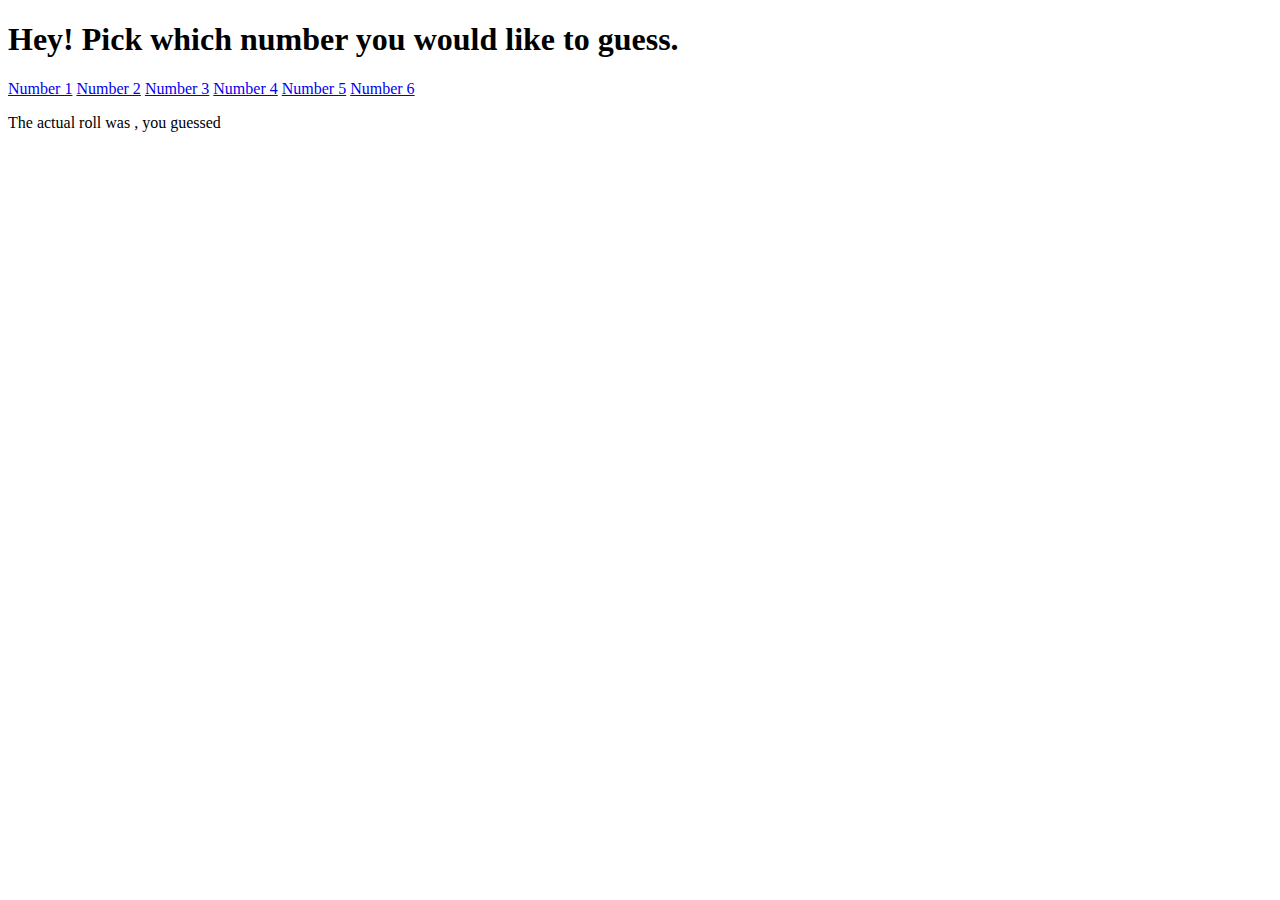
==== src/main/resources/templates/dice.html @ 57fdf23a "Finished with exercises" ====
<!DOCTYPE html>
<html xmlns:th="http://www.thymeleaf.org">
<html lang="en">
<head>
    <head th:include="partials.html::head">
    <meta charset="UTF-8">
    <title>Rolling Dice</title>
</head>
<body>
<nav th:replace="partials.html :: navbar"></nav>
<h1>Hey! Pick which number you would like to guess.</h1>

<a href="/roll-dice/1">Number 1</a>
<a href="/roll-dice/2">Number 2</a>
<a href="/roll-dice/3">Number 3</a>
<a href="/roll-dice/4">Number 4</a>
<a href="/roll-dice/5">Number 5</a>
<a href="/roll-dice/6">Number 6</a>

<div class="" th:if ="${guess != null}">
    <span th:each="actual : ${actuals}"><p>The actual roll was <span th:text="${actual}"></span>, you guessed <span th:text="${guess}"></span> </p></span>
<!--    <p><span th:text="${message}"></span> </p>-->
</div>

</body>
</html>
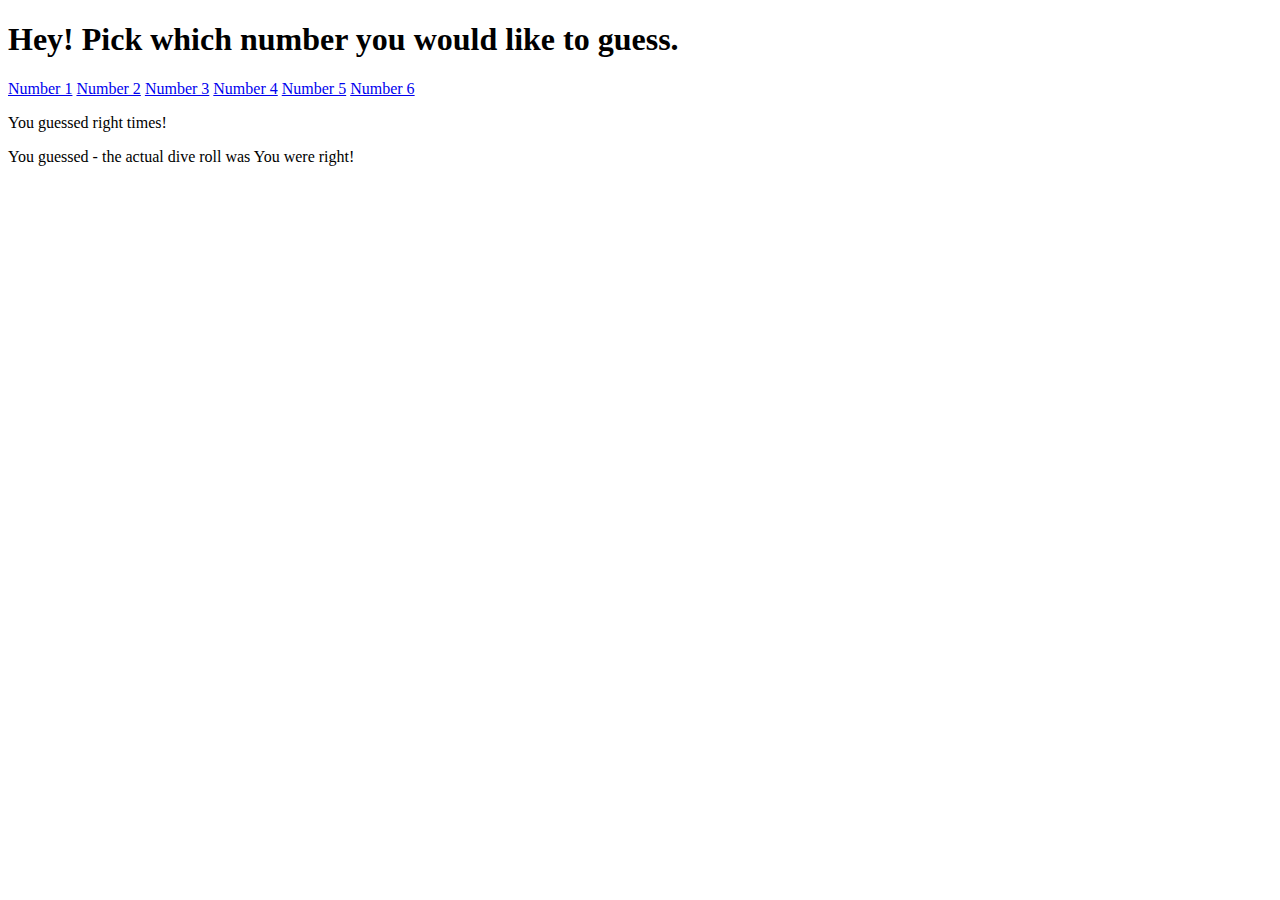
==== commit f8d31cdd: "Updated" ====
--- a/src/main/resources/templates/dice.html
+++ b/src/main/resources/templates/dice.html
@@ -17,9 +17,13 @@
 <a href="/roll-dice/5">Number 5</a>
 <a href="/roll-dice/6">Number 6</a>
 
-<div class="" th:if ="${guess != null}">
-    <span th:each="actual : ${actuals}"><p>The actual roll was <span th:text="${actual}"></span>, you guessed <span th:text="${guess}"></span> </p></span>
-<!--    <p><span th:text="${message}"></span> </p>-->
+<!--<div class="" th:if ="${guess != null}">-->
+<!--    <span th:each="actual : ${actuals}"><p>The actual roll was <span th:text="${actual}"></span>, you guessed <span th:text="${guess}"></span></span></p>-->
+<!--</div>-->
+
+<div class="" th:if="${hash != null}">
+    <p>You guessed right <span th:text="${count}"></span> times!</p>
+    <div th:each="set : ${hash}"><p>You guessed <span th:text="${guess}"></span> - the actual dive roll was <span th:text="${set.key}"></span> <span th:if="${set.value}">You were right!</span> </p></div>
 </div>
 
 </body>
